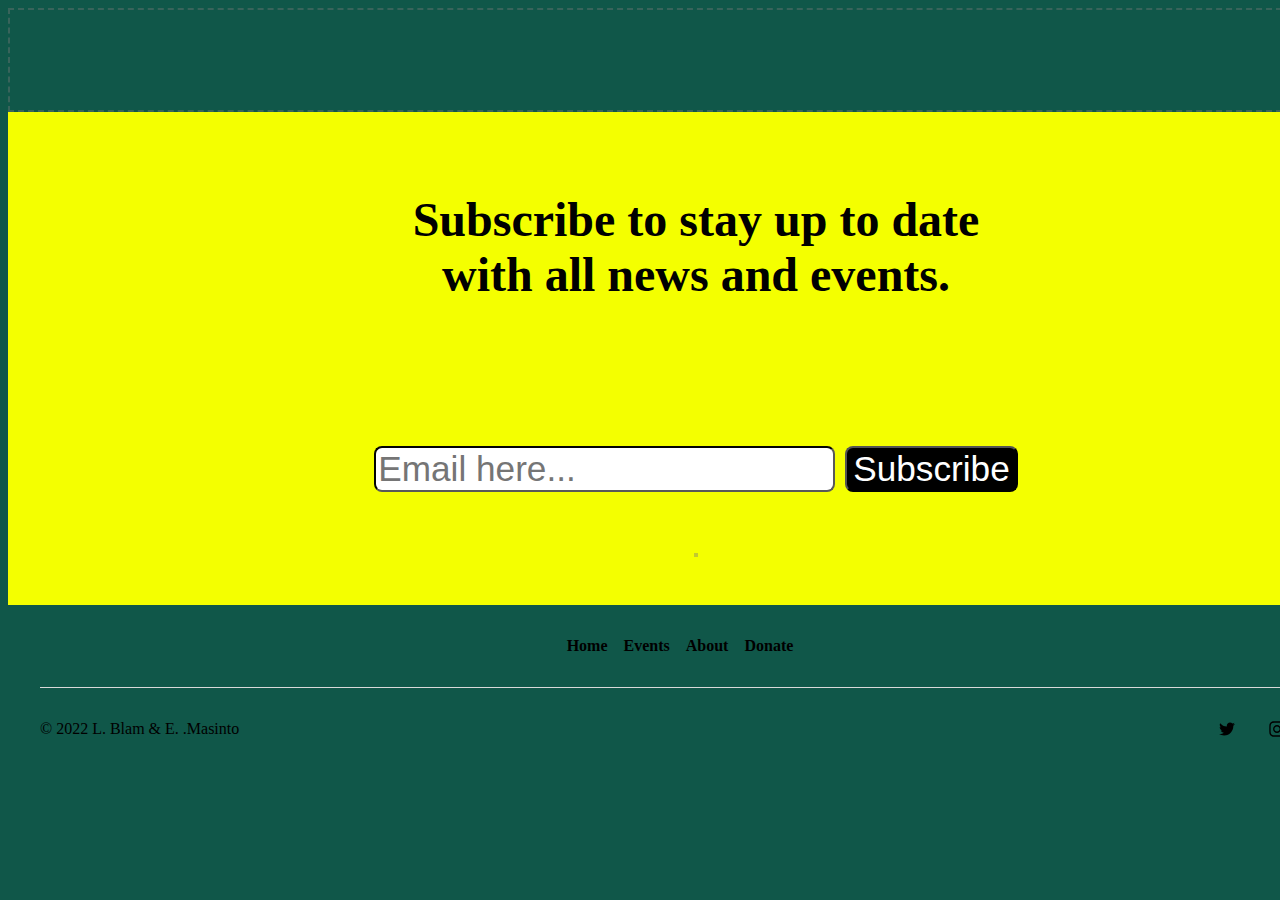
==== base.html @ f12e8410 "just installed tailwind" ====
<!DOCTYPE html>
<html lang="en">
<head>
    <meta charset="UTF-8">
    <meta http-equiv="X-UA-Compatible" content="IE=edge">
    <meta name="viewport" content="width=device-width, initial-scale=1.0">
    <link rel="stylesheet" href="style.css"/>
    <title>Document</title>
</head>
<body>
  
    <div class="events-container2"></div>
    <div class="events-banner">
      <h1 class="events-text06">
        <span>Subscribe to stay up to date</span>
        <br />
        <span>with all news and events.</span>
      </h1>
      <div class="events-container3">
        <input
          type="text"
          placeholder="Email here..."
          class="events-textinput input"
        />
        <button class="events-button1 button">Subscribe</button>
      </div>
      <div class="events-btn-group"></div>
    </div>
    <footer class="events-footer">
      <div class="events-container4">
        <nav class="events-nav">
          <a href="#" class="events-text10">Home</a>
          <a  href="#" class="events-text11">Events</a>
          <a  href="#" class="events-text12">About</a>
          <a  href="#" class="events-text13">Donate</a>
        </nav>
      </div>
      <div class="events-separator"></div>
      <div class="events-container5">
        <span class="events-text14">© 2022 L. Blam &amp; E. .Masinto</span>
        <div class="events-icon-group">
          <svg viewBox="0 0 950.8571428571428 1024" class="events-icon2">
            <path
              d="M925.714 233.143c-25.143 36.571-56.571 69.143-92.571 95.429 0.571 8 0.571 16 0.571 24 0 244-185.714 525.143-525.143 525.143-104.571 0-201.714-30.286-283.429-82.857 14.857 1.714 29.143 2.286 44.571 2.286 86.286 0 165.714-29.143 229.143-78.857-81.143-1.714-149.143-54.857-172.571-128 11.429 1.714 22.857 2.857 34.857 2.857 16.571 0 33.143-2.286 48.571-6.286-84.571-17.143-148-91.429-148-181.143v-2.286c24.571 13.714 53.143 22.286 83.429 23.429-49.714-33.143-82.286-89.714-82.286-153.714 0-34.286 9.143-65.714 25.143-93.143 90.857 112 227.429 185.143 380.571 193.143-2.857-13.714-4.571-28-4.571-42.286 0-101.714 82.286-184.571 184.571-184.571 53.143 0 101.143 22.286 134.857 58.286 41.714-8 81.714-23.429 117.143-44.571-13.714 42.857-42.857 78.857-81.143 101.714 37.143-4 73.143-14.286 106.286-28.571z"
            ></path></svg>
            <svg viewBox="0 0 877.7142857142857 1024" class="events-icon4">
            <path
              d="M585.143 512c0-80.571-65.714-146.286-146.286-146.286s-146.286 65.714-146.286 146.286 65.714 146.286 146.286 146.286 146.286-65.714 146.286-146.286zM664 512c0 124.571-100.571 225.143-225.143 225.143s-225.143-100.571-225.143-225.143 100.571-225.143 225.143-225.143 225.143 100.571 225.143 225.143zM725.714 277.714c0 29.143-23.429 52.571-52.571 52.571s-52.571-23.429-52.571-52.571 23.429-52.571 52.571-52.571 52.571 23.429 52.571 52.571zM438.857 152c-64 0-201.143-5.143-258.857 17.714-20 8-34.857 17.714-50.286 33.143s-25.143 30.286-33.143 50.286c-22.857 57.714-17.714 194.857-17.714 258.857s-5.143 201.143 17.714 258.857c8 20 17.714 34.857 33.143 50.286s30.286 25.143 50.286 33.143c57.714 22.857 194.857 17.714 258.857 17.714s201.143 5.143 258.857-17.714c20-8 34.857-17.714 50.286-33.143s25.143-30.286 33.143-50.286c22.857-57.714 17.714-194.857 17.714-258.857s5.143-201.143-17.714-258.857c-8-20-17.714-34.857-33.143-50.286s-30.286-25.143-50.286-33.143c-57.714-22.857-194.857-17.714-258.857-17.714zM877.714 512c0 60.571 0.571 120.571-2.857 181.143-3.429 70.286-19.429 132.571-70.857 184s-113.714 67.429-184 70.857c-60.571 3.429-120.571 2.857-181.143 2.857s-120.571 0.571-181.143-2.857c-70.286-3.429-132.571-19.429-184-70.857s-67.429-113.714-70.857-184c-3.429-60.571-2.857-120.571-2.857-181.143s-0.571-120.571 2.857-181.143c3.429-70.286 19.429-132.571 70.857-184s113.714-67.429 184-70.857c60.571-3.429 120.571-2.857 181.143-2.857s120.571-0.571 181.143 2.857c70.286 3.429 132.571 19.429 184 70.857s67.429 113.714 70.857 184c3.429 60.571 2.857 120.571 2.857 181.143z">
          </path></svg>
          <svg viewBox="0 0 602.2582857142856 1024" class="events-icon6">
            <path
              d="M548 6.857v150.857h-89.714c-70.286 0-83.429 33.714-83.429 82.286v108h167.429l-22.286 169.143h-145.143v433.714h-174.857v-433.714h-145.714v-169.143h145.714v-124.571c0-144.571 88.571-223.429 217.714-223.429 61.714 0 114.857 4.571 130.286 6.857z"
            ></path>
          </svg>
        </div>
      </div>
    </footer>
  </div>
</div>






</body>
</html>
---- style.css ----
/*@use postcss-preset-env;
*/

body{
    /* margin: auto;
    padding: 0; */
    background-color: #105749;
    width: 100%;
    /* max-width: 1080px; */
}

.body-con {
  display: grid;
  font: 87.5%/1.5em 'Lato', sans-serif;
  margin: 0;
  min-height: 100vh;
  place-items: center;
  height: fit-content;
}

.back-container{
    margin: 0;
    padding: 0;

}

table {
  border-collapse: collapse;
  border-spacing: 0;
}

td {
  padding: 0;
}

.calendar-container {
  position: relative;
  width: 450px;
}

.calendar-container header {
  border-radius: 1em 1em 0 0;
  background: #e66b6b;
  color: #fff;
  padding: 3em 2em;
}

.day {
  font-size: 8em;
  font-weight: 900;
  line-height: 1em;
}

.day-link{
    font-style: none;
    color: #000000;
    text-decoration: none;
}

.month {
  font-size: 4em;
  line-height: 1em;
  text-transform: lowercase;
}

.calendar {
  background: #fff;
  border-radius: 0 0 1em 1em;
  -webkit-box-shadow: 0 2px 1px rgba(0, 0, 0, .2), 0 3px 1px #fff;
  box-shadow: 0 2px 1px rgba(0, 0, 0, .2), 0 3px 1px #fff;
  color: #555;
  display: inline-block;
  padding: 2em;
}

.calendar thead {
  color: #e66b6b;
  font-weight: 700;
  text-transform: uppercase;
}

.calendar td {
  padding: .5em 1em;
  text-align: center;
}

.calendar tbody td:hover {
  background: #cacaca;
  color: #fff;
}

.current-day {
  color: #e66b6b;
}

.prev-month,
.next-month {
  color: #cacaca;
}

.ring-left,
.ring-right {
  position: absolute;
  top: 230px;
}

.ring-left { left: 2em; }
.ring-right { right: 2em; }

.ring-left:before,
.ring-left:after,
.ring-right:before,
.ring-right:after {
  background: #fff;
  border-radius: 4px;
  -webkit-box-shadow: 0 3px 1px rgba(0, 0, 0, .3), 0 -1px 1px rgba(0, 0, 0, .2);
  box-shadow: 0 3px 1px rgba(0, 0, 0, .3), 0 -1px 1px rgba(0, 0, 0, .2);
  content: "";
  display: inline-block;
  margin: 8px;
  height: 32px;
  width: 8px;
}



/*teleporthq*/

.events-container {
    width: 100%;
    display: flex;
    /* overflow:none; */
    min-height: 100vh;
    align-items: center;
    flex-direction: column;
  }
  .events-container1 {
    /* flex: 0 0 auto; */
    width: 100%;
    display: flex;
    align-items: flex-start;
    flex-direction: row;
    white-space: nowrap;
  }

  .max-width1{
      display: flex;
      margin: auto;
      width:100%;
  }
  .events-navbar {
    height: 100px;
    width: 100%	;
  }
  .events-logo {
    display: flex;
    margin-right: 10px;
    margin-bottom: 10px;
    align-items: center;
    flex-direction: row;
    /* justify-content: space-between; */
  }
  .events-image {
    width: 22px;
    object-fit: cover;
    margin-right: 14px;
  }
  .events-text01 {
    color: rgba(250, 225, 0, 0.867);
  }
  .events-links {
    flex: 0 0 auto;
    display: flex;
    align-items: center;
    flex-direction: row;
  }
  .events-text02 {
    color: greenyellow;
    margin-right: 2.5em;
  }
  .events-text03 {
    color: greenyellow;
    margin-right: 2.5em;
  }
  .events-text04 {
    color: greenyellow;
    margin-right: 2.5em;
  }
  .events-text05 {
    color: greenyellow;
    margin-right: 2.5em;
  }
  .events-burger-menu {
    fill: #105749;
    width: 24px;
    height: 24px;
  }
  .events-container2 {
    flex: 0 0 auto;
    width: 100%;
    border: 2px dashed rgba(120, 120, 120, 0.4);
    height: 100px;
    display: flex;
    align-items: flex-start;
    justify-content: center;
  }
  .events-banner {
    width: 100%;
    display: flex;
    padding: 3em;
    align-items: center;
    flex-direction: column;
    justify-content: space-between;
    background-color: #f4ff00;
  }
  .events-text06 {
    font-size: 3rem;
    text-align: center;
    margin-bottom: 3em;
  }
  .events-container3 {
    flex: 0 0 auto;
    width: 100%;
    height: 107px;
    display: flex;
    align-items: flex-start;
    flex-direction: row;
    justify-content: center;
  }
  .events-textinput {
    font-size: 2.2em;
    border-color: #595959;
    border-radius: 8px;
  }
  .events-button1 {
    color: white;
    font-size: 2.2em;
    transition: 0.3s;
    margin-left: 10px;
    background-color: #000000;
    border-radius: 8px;
  }
  .events-button1:hover {
    color: #000000;
    background-color: transparent;
  }
  .events-btn-group {
    border: 2px dashed rgba(120, 120, 120, 0.4);
    display: flex;
    align-items: center;
    flex-direction: row;
  }
  .events-footer {
    width: 100%;
    display: flex;
    max-width: 100%;
    align-items: center;
    padding-top: 2em;
    padding-left: 2em;
    padding-right: 2em;
    flex-direction: column;
    padding-bottom: 2em;
    justify-content: space-between;
  }
  .events-container4 {
    display: flex;
    width: 100%;
    align-items: center;
    flex-direction: column;
    justify-content: space-between;
  }
  .events-nav {
    flex: 0 0 auto;
    display: flex;
    margin-top: 0px;
    align-items: center;
    flex-direction: row;
   
  }
  .events-text10 {
    margin-left: 0px;
    text-decoration: none;
    color: #000000;
    font-weight: bold;
  }
  .events-text11 {
    margin-left: 1em;
    text-decoration: none;
    color: #000000;
    font-weight: bold;
  }
  .events-text12 {
    margin-left: 1em;
    text-decoration: none;
    color: #000000;
    font-weight: bold;
  }
  .events-text13 {
    margin-left: 1em;
    text-decoration: none;
    color: #000000;
    font-weight: bold;
  }
  .events-separator {
    flex: 0 0 auto;
    width: 100%;
    height: 0px;
    display: flex;
    margin-top: 2em;
    align-items: flex-start;
    margin-left: 0px;
    border-color: #D9D9D9;
    border-style: solid;
    border-width: 1px;
    margin-right: 0px;
    margin-bottom: 2em;
    flex-direction: row;
    border-top-width: 0px;
    border-left-width: 0px;
    border-right-width: 0px;
  }
  .events-container5 {
    flex: 0 0 auto;
    width: 100%;
    display: flex;
    align-items: center;
    flex-direction: row;
    justify-content: space-between;
  }
  .events-icon-group {
    display: flex;
    align-items: center;
    flex-direction: row;
    justify-content: space-between;
  }
  .events-icon2 {
    width: 18px;
    height: 18px;
    margin-right:2em;
  }
  .events-icon4 {
    width: 18px;
    height: 18px;
    margin-right: 1em;
  }
  .events-icon6 {
    width: 18px;
    height: 18px;
  }
  @media(max-width: 100%) {
    .events-container {
      align-items: stretch;
      justify-content: flex-start;
      background-color: white;
    }
    .events-footer {
      width: 100%;
      height: 206px;
      align-self: center;
      margin-left: 0px;
      margin-right: 0px;
      padding-left: 2em;
      padding-right: 2em;
      padding-bottom: 2em;
    }
  }
  @media(width: 767px) {
    .events-links {
      display: none;
    }
    .events-icon {
      fill: green;
    }
    .events-banner {
      padding-left: 2em;
      padding-right: 2em;
    }
    .events-footer {
      padding-left: 2em;
      padding-right: 2em;
    }
    .events-separator {
      margin-top: 1.5em;
      margin-left: 0px;
      margin-right: 0px;
      margin-bottom: 1.5em;
    }
    .events-container5 {
      align-items: center;
      flex-direction: column;
      justify-content: space-between;
    }
    .events-text14 {
      margin-bottom: 1.5em;
    }
  }
  @media(width: 479px) {
    .events-banner {
      padding-top: 2em;
      padding-left: 2em;
      padding-right: 2em;
      padding-bottom: 2em;
    }
    .events-container3 {
      align-items: center;
      flex-direction: column;
    }
    .events-button1 {
      margin-top: 2em;
      margin-left: 0px;
    }
    .events-btn-group {
      flex-direction: column;
    }
    .events-footer {
      padding: 2em;
    }
    .events-separator {
      margin-top: 1.5em;
      margin-bottom: 1.5em;
    }
    .events-container5 {
      align-items: center;
      flex-direction: column;
      justify-content: space-between;
    }
    .events-text14 {
      text-align: center;
      margin-bottom: 1.5em;
    }
  }
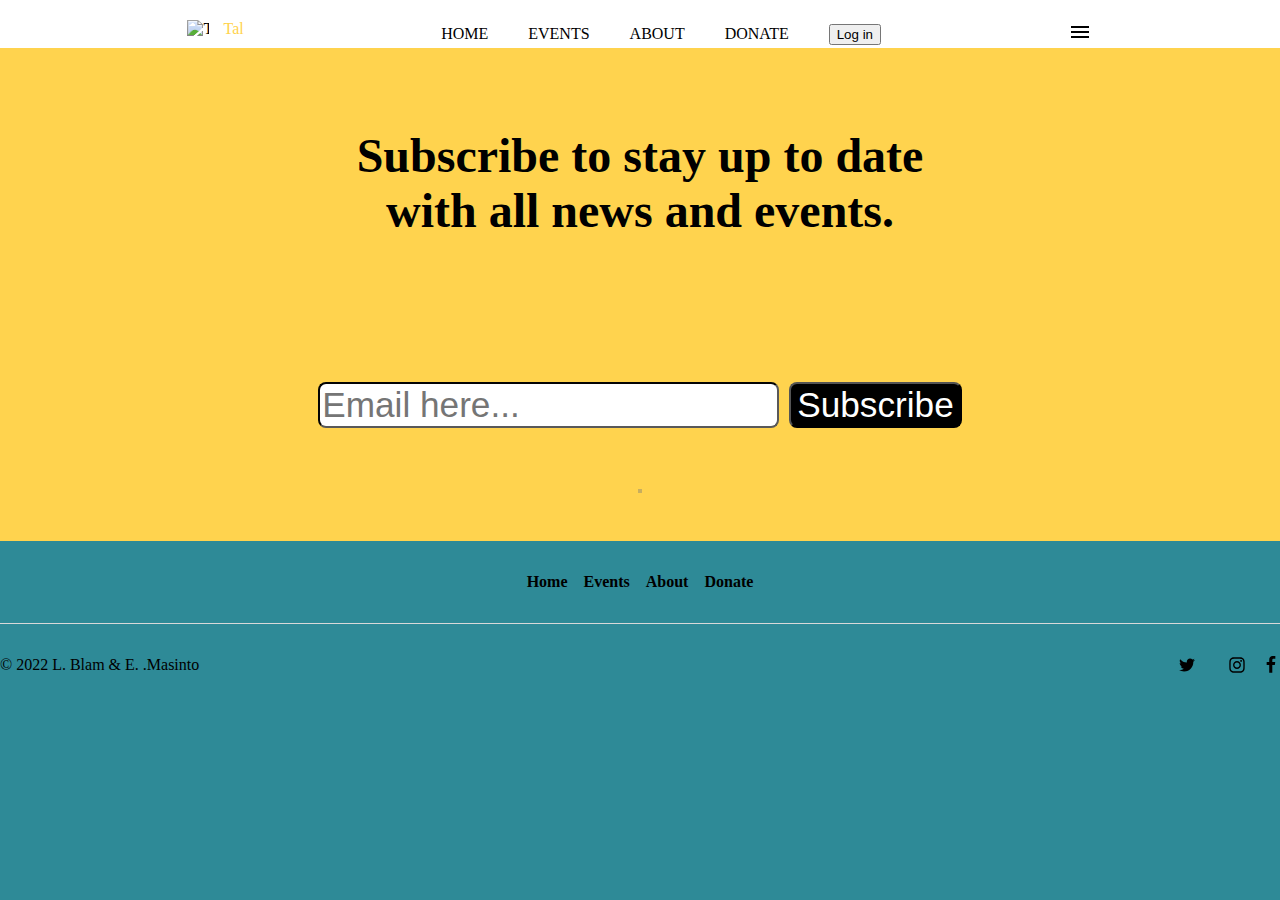
==== commit c753a78e: "looks nice now" ====
--- a/base.html
+++ b/base.html
@@ -8,8 +8,38 @@
     <title>Document</title>
 </head>
 <body>
-  
-    <div class="events-container2"></div>
+    <div class="events-container">
+        <div class="events-container1">
+          <div class="events-navbar navbar-container">
+            <div class="max-width1">
+              <div class="events-logo">
+                <img
+                  alt="TAL-image"
+                  src="/playground_assets/group%202.svg"
+                  class="events-image"
+                />
+                <span class="brand-Name">
+                  <span class="events-text01">Tal</span>
+                </span>
+              </div>
+              <div class="events-links">
+                <span class="events-text02 navbar-Link">HOME</span>
+                <span class="events-text03 navbar-Link">EVENTS</span>
+                <span class="events-text04 navbar-Link">ABOUT</span>
+                <span class="events-text05 navbar-Link">DONATE</span>
+                <button class="button-secondary button">Log in</button>
+              </div>
+              <div class="events-burger-menu navbar-burger-menu">
+                <svg viewBox="0 0 1024 1024" class="events-icon">
+                  <path
+                    d="M128 256h768v86h-768v-86zM128 554v-84h768v84h-768zM128 768v-86h768v86h-768z"
+                  ></path>
+                </svg>
+              </div>
+            </div>
+          </div>
+        </div>
+    <!-- <div class="events-container2"></div> -->
     <div class="events-banner">
       <h1 class="events-text06">
         <span>Subscribe to stay up to date</span>
--- a/style.css
+++ b/style.css
@@ -4,9 +4,22 @@
 body{
     /* margin: auto;
     padding: 0; */
-    background-color: #105749;
+    background-color: #2E8A97;
     width: 100%;
     /* max-width: 1080px; */
+    margin: 0;
+}
+
+.title{
+    display: flex;
+    margin: auto;
+    justify-content: center;
+    align-items: center;
+    text-align: center;
+    margin-bottom: 1em;
+    font-size: 48px;
+    color: white;
+    
 }
 
 .body-con {
@@ -27,6 +40,8 @@
 table {
   border-collapse: collapse;
   border-spacing: 0;
+  border: solid 1px #246972;
+  border-radius: 1em;
 }
 
 td {
@@ -36,17 +51,26 @@
 .calendar-container {
   position: relative;
   width: 450px;
-}
-
-.calendar-container header {
-  border-radius: 1em 1em 0 0;
-  background: #e66b6b;
+  /* border: solid 1px #246972; */
+  
+}
+
+.calendar-container .header {
+  /* border-radius: 1em 1em 0 0; */
+  background: #2E8A97 ;
   color: #fff;
   padding: 3em 2em;
+  height: 185px;
+  border: solid 1px #246972;
+  border-radius: 1em;
+  justify-content: center;
+  align-items: center;
+  text-align: center;
 }
 
 .day {
-  font-size: 8em;
+margin-top: 20px;
+  font-size: 4em;
   font-weight: 900;
   line-height: 1em;
 }
@@ -64,33 +88,43 @@
 }
 
 .calendar {
-  background: #fff;
-  border-radius: 0 0 1em 1em;
-  -webkit-box-shadow: 0 2px 1px rgba(0, 0, 0, .2), 0 3px 1px #fff;
-  box-shadow: 0 2px 1px rgba(0, 0, 0, .2), 0 3px 1px #fff;
+  background: #2E8A97;
+  /* border-radius: 0 0 1em 1em; */
+  /* border-color: #FFD34E; */
+  /* -webkit-box-shadow: 0 2px 1px rgba(0, 0, 0, .2), 0 3px 1px #FFD34E;
+  box-shadow: 0 2px 1px rgba(0, 0, 0, .2), 0 3px 1px #FFD34E; */
   color: #555;
   display: inline-block;
   padding: 2em;
 }
 
 .calendar thead {
-  color: #e66b6b;
+  color: black;
   font-weight: 700;
   text-transform: uppercase;
+ 
 }
 
 .calendar td {
   padding: .5em 1em;
   text-align: center;
+  
 }
 
 .calendar tbody td:hover {
   background: #cacaca;
   color: #fff;
-}
-
-.current-day {
-  color: #e66b6b;
+  background: #FFD34E;
+}
+
+.current-day{
+  color: cacaca;
+  background: #FFD34E;
+}
+
+.blog-day{
+    color: cacaca;
+    background: #ffd34e80;
 }
 
 .prev-month,
@@ -98,10 +132,17 @@
   color: #cacaca;
 }
 
+.next-months, .next-day, .last-day, .last-month {
+    margin: 10px 0;
+    font-size: 46px;
+    color: #cacaca;
+    text-decoration: none;
+}
+
 .ring-left,
 .ring-right {
   position: absolute;
-  top: 230px;
+  top: 250px;
 }
 
 .ring-left { left: 2em; }
@@ -128,28 +169,36 @@
 
 .events-container {
     width: 100%;
+    height: fit-content;
     display: flex;
     /* overflow:none; */
     min-height: 100vh;
     align-items: center;
     flex-direction: column;
+
   }
   .events-container1 {
     /* flex: 0 0 auto; */
     width: 100%;
+    height: fit-content;
+    margin: 0;
+    padding-top: 20px;
     display: flex;
     align-items: flex-start;
     flex-direction: row;
     white-space: nowrap;
+    background: white;
   }
 
   .max-width1{
       display: flex;
       margin: auto;
       width:100%;
+      height: fit-content;
+      justify-content: space-evenly;
   }
   .events-navbar {
-    height: 100px;
+    height: fit-content;
     width: 100%	;
   }
   .events-logo {
@@ -166,7 +215,7 @@
     margin-right: 14px;
   }
   .events-text01 {
-    color: rgba(250, 225, 0, 0.867);
+    color: #FFD34E;
   }
   .events-links {
     flex: 0 0 auto;
@@ -175,23 +224,23 @@
     flex-direction: row;
   }
   .events-text02 {
-    color: greenyellow;
+    color: black;
     margin-right: 2.5em;
   }
   .events-text03 {
-    color: greenyellow;
+    color: black;
     margin-right: 2.5em;
   }
   .events-text04 {
-    color: greenyellow;
+    color: black;
     margin-right: 2.5em;
   }
   .events-text05 {
-    color: greenyellow;
+    color: black;
     margin-right: 2.5em;
   }
   .events-burger-menu {
-    fill: #105749;
+    fill: black;
     width: 24px;
     height: 24px;
   }
@@ -211,7 +260,7 @@
     align-items: center;
     flex-direction: column;
     justify-content: space-between;
-    background-color: #f4ff00;
+    background-color: #FFD34E;
   }
   .events-text06 {
     font-size: 3rem;
@@ -369,7 +418,7 @@
       display: none;
     }
     .events-icon {
-      fill: green;
+      fill: #2E8A97;
     }
     .events-banner {
       padding-left: 2em;
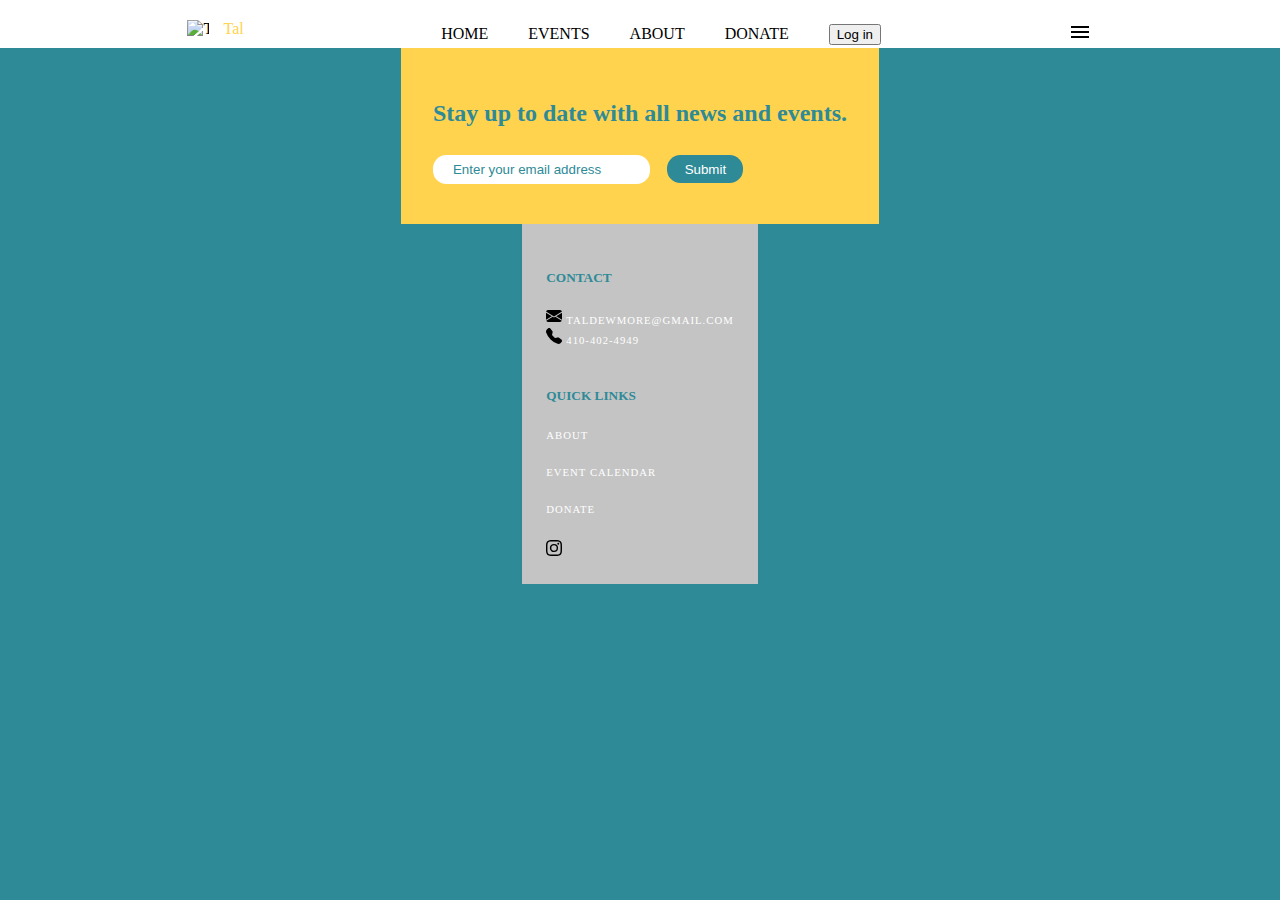
==== commit c51e730d: "index implemantationosfsjdf" ====
--- a/base.html
+++ b/base.html
@@ -39,57 +39,52 @@
             </div>
           </div>
         </div>
-    <!-- <div class="events-container2"></div> -->
-    <div class="events-banner">
-      <h1 class="events-text06">
-        <span>Subscribe to stay up to date</span>
-        <br />
-        <span>with all news and events.</span>
-      </h1>
-      <div class="events-container3">
-        <input
-          type="text"
-          placeholder="Email here..."
-          class="events-textinput input"
-        />
-        <button class="events-button1 button">Subscribe</button>
-      </div>
-      <div class="events-btn-group"></div>
-    </div>
-    <footer class="events-footer">
-      <div class="events-container4">
-        <nav class="events-nav">
-          <a href="#" class="events-text10">Home</a>
-          <a  href="#" class="events-text11">Events</a>
-          <a  href="#" class="events-text12">About</a>
-          <a  href="#" class="events-text13">Donate</a>
-        </nav>
-      </div>
-      <div class="events-separator"></div>
-      <div class="events-container5">
-        <span class="events-text14">© 2022 L. Blam &amp; E. .Masinto</span>
-        <div class="events-icon-group">
-          <svg viewBox="0 0 950.8571428571428 1024" class="events-icon2">
-            <path
-              d="M925.714 233.143c-25.143 36.571-56.571 69.143-92.571 95.429 0.571 8 0.571 16 0.571 24 0 244-185.714 525.143-525.143 525.143-104.571 0-201.714-30.286-283.429-82.857 14.857 1.714 29.143 2.286 44.571 2.286 86.286 0 165.714-29.143 229.143-78.857-81.143-1.714-149.143-54.857-172.571-128 11.429 1.714 22.857 2.857 34.857 2.857 16.571 0 33.143-2.286 48.571-6.286-84.571-17.143-148-91.429-148-181.143v-2.286c24.571 13.714 53.143 22.286 83.429 23.429-49.714-33.143-82.286-89.714-82.286-153.714 0-34.286 9.143-65.714 25.143-93.143 90.857 112 227.429 185.143 380.571 193.143-2.857-13.714-4.571-28-4.571-42.286 0-101.714 82.286-184.571 184.571-184.571 53.143 0 101.143 22.286 134.857 58.286 41.714-8 81.714-23.429 117.143-44.571-13.714 42.857-42.857 78.857-81.143 101.714 37.143-4 73.143-14.286 106.286-28.571z"
-            ></path></svg>
-            <svg viewBox="0 0 877.7142857142857 1024" class="events-icon4">
-            <path
-              d="M585.143 512c0-80.571-65.714-146.286-146.286-146.286s-146.286 65.714-146.286 146.286 65.714 146.286 146.286 146.286 146.286-65.714 146.286-146.286zM664 512c0 124.571-100.571 225.143-225.143 225.143s-225.143-100.571-225.143-225.143 100.571-225.143 225.143-225.143 225.143 100.571 225.143 225.143zM725.714 277.714c0 29.143-23.429 52.571-52.571 52.571s-52.571-23.429-52.571-52.571 23.429-52.571 52.571-52.571 52.571 23.429 52.571 52.571zM438.857 152c-64 0-201.143-5.143-258.857 17.714-20 8-34.857 17.714-50.286 33.143s-25.143 30.286-33.143 50.286c-22.857 57.714-17.714 194.857-17.714 258.857s-5.143 201.143 17.714 258.857c8 20 17.714 34.857 33.143 50.286s30.286 25.143 50.286 33.143c57.714 22.857 194.857 17.714 258.857 17.714s201.143 5.143 258.857-17.714c20-8 34.857-17.714 50.286-33.143s25.143-30.286 33.143-50.286c22.857-57.714 17.714-194.857 17.714-258.857s5.143-201.143-17.714-258.857c-8-20-17.714-34.857-33.143-50.286s-30.286-25.143-50.286-33.143c-57.714-22.857-194.857-17.714-258.857-17.714zM877.714 512c0 60.571 0.571 120.571-2.857 181.143-3.429 70.286-19.429 132.571-70.857 184s-113.714 67.429-184 70.857c-60.571 3.429-120.571 2.857-181.143 2.857s-120.571 0.571-181.143-2.857c-70.286-3.429-132.571-19.429-184-70.857s-67.429-113.714-70.857-184c-3.429-60.571-2.857-120.571-2.857-181.143s-0.571-120.571 2.857-181.143c3.429-70.286 19.429-132.571 70.857-184s113.714-67.429 184-70.857c60.571-3.429 120.571-2.857 181.143-2.857s120.571-0.571 181.143 2.857c70.286 3.429 132.571 19.429 184 70.857s67.429 113.714 70.857 184c3.429 60.571 2.857 120.571 2.857 181.143z">
-          </path></svg>
-          <svg viewBox="0 0 602.2582857142856 1024" class="events-icon6">
-            <path
-              d="M548 6.857v150.857h-89.714c-70.286 0-83.429 33.714-83.429 82.286v108h167.429l-22.286 169.143h-145.143v433.714h-174.857v-433.714h-145.714v-169.143h145.714v-124.571c0-144.571 88.571-223.429 217.714-223.429 61.714 0 114.857 4.571 130.286 6.857z"
-            ></path>
-          </svg>
-        </div>
-      </div>
-    </footer>
-  </div>
-</div>
 
 
 
+        <div id="subscribe" class="">
+            <h2>Stay up to date with all news and events.</h2>
+            <form>
+                <input type="text" name="email" placeholder="Enter your email address" required class="email-input " style="margin-right:1em">
+                <input type="submit" name="submit" class="central-button ml-5" style="background-color: #2E8A97;">
+            </form>
+        </div>
+    
+        <div id="contact">
+            <div class="row">
+                <div class="col-lg-6">
+                    <h5>Contact</h5>
+                    <span><svg xmlns="http://www.w3.org/2000/svg" width="16" height="16" fill="currentColor" class="bi bi-envelope-fill" viewBox="0 0 16 16">
+                        <path d="M.05 3.555A2 2 0 0 1 2 2h12a2 2 0 0 1 1.95 1.555L8 8.414.05 3.555ZM0 4.697v7.104l5.803-3.558L0 4.697ZM6.761 8.83l-6.57 4.027A2 2 0 0 0 2 14h12a2 2 0 0 0 1.808-1.144l-6.57-4.027L8 9.586l-1.239-.757Zm3.436-.586L16 11.801V4.697l-5.803 3.546Z"/></svg>
+                        <h6 style="display:inline;">TALDEWMORE@GMAIL.COM</h6>
+                    </span>
+                    <br>
+                    <span style="margin-top: 1em;">
+                        <svg xmlns="http://www.w3.org/2000/svg" width="16" height="16" fill="currentColor" class="bi bi-telephone-fill" viewBox="0 0 16 16">
+                          <path fill-rule="evenodd" d="M1.885.511a1.745 1.745 0 0 1 2.61.163L6.29 2.98c.329.423.445.974.315 1.494l-.547 2.19a.678.678 0 0 0 .178.643l2.457 2.457a.678.678 0 0 0 .644.178l2.189-.547a1.745 1.745 0 0 1 1.494.315l2.306 1.794c.829.645.905 1.87.163 2.611l-1.034 1.034c-.74.74-1.846 1.065-2.877.702a18.634 18.634 0 0 1-7.01-4.42 18.634 18.634 0 0 1-4.42-7.009c-.362-1.03-.037-2.137.703-2.877L1.885.511z"/>
+                        </svg>
+                        <h6 style="display:inline;">410-402-4949</h6>
+                    </span>
+                    <br><br>
+                </div>
+                <div class="col-lg-6">
+                <h5>Quick Links</h5>
+                    <h6><a href="#" id="nostylelink">about</a></h6>
+                    <h6><a href="#" id="nostylelink">event calendar</a></h6>
+                    <h6><a href="#" id="nostylelink">donate</a></h6>
+                    <svg id="nostylelink" xmlns="http://www.w3.org/2000/svg" width="16" height="16" fill="currentColor" class="bi bi-instagram" viewBox="0 0 16 16">
+                      <path d="M8 0C5.829 0 5.556.01 4.703.048 3.85.088 3.269.222 2.76.42a3.917 3.917 0 0 0-1.417.923A3.927 3.927 0 0 0 .42 2.76C.222 3.268.087 3.85.048 4.7.01 5.555 0 5.827 0 8.001c0 2.172.01 2.444.048 3.297.04.852.174 1.433.372 1.942.205.526.478.972.923 1.417.444.445.89.719 1.416.923.51.198 1.09.333 1.942.372C5.555 15.99 5.827 16 8 16s2.444-.01 3.298-.048c.851-.04 1.434-.174 1.943-.372a3.916 3.916 0 0 0 1.416-.923c.445-.445.718-.891.923-1.417.197-.509.332-1.09.372-1.942C15.99 10.445 16 10.173 16 8s-.01-2.445-.048-3.299c-.04-.851-.175-1.433-.372-1.941a3.926 3.926 0 0 0-.923-1.417A3.911 3.911 0 0 0 13.24.42c-.51-.198-1.092-.333-1.943-.372C10.443.01 10.172 0 7.998 0h.003zm-.717 1.442h.718c2.136 0 2.389.007 3.232.046.78.035 1.204.166 1.486.275.373.145.64.319.92.599.28.28.453.546.598.92.11.281.24.705.275 1.485.039.843.047 1.096.047 3.231s-.008 2.389-.047 3.232c-.035.78-.166 1.203-.275 1.485a2.47 2.47 0 0 1-.599.919c-.28.28-.546.453-.92.598-.28.11-.704.24-1.485.276-.843.038-1.096.047-3.232.047s-2.39-.009-3.233-.047c-.78-.036-1.203-.166-1.485-.276a2.478 2.478 0 0 1-.92-.598 2.48 2.48 0 0 1-.6-.92c-.109-.281-.24-.705-.275-1.485-.038-.843-.046-1.096-.046-3.233 0-2.136.008-2.388.046-3.231.036-.78.166-1.204.276-1.486.145-.373.319-.64.599-.92.28-.28.546-.453.92-.598.282-.11.705-.24 1.485-.276.738-.034 1.024-.044 2.515-.045v.002zm4.988 1.328a.96.96 0 1 0 0 1.92.96.96 0 0 0 0-1.92zm-4.27 1.122a4.109 4.109 0 1 0 0 8.217 4.109 4.109 0 0 0 0-8.217zm0 1.441a2.667 2.667 0 1 1 0 5.334 2.667 2.667 0 0 1 0-5.334z"/>
+                    </svg>
+                </div>
+            </div>
+        </div>
+    
+    </div>
+    
+        <script src="https://cdn.jsdelivr.net/npm/bootstrap@5.2.0/dist/js/bootstrap.bundle.min.js" integrity="sha384-A3rJD856KowSb7dwlZdYEkO39Gagi7vIsF0jrRAoQmDKKtQBHUuLZ9AsSv4jD4Xa" crossorigin="anonymous"></script>
+    
+    
+    
 
 
 
--- a/style.css
+++ b/style.css
@@ -8,6 +8,7 @@
     width: 100%;
     /* max-width: 1080px; */
     margin: 0;
+    overflow-x: hidden;
 }
 
 .title{
@@ -19,7 +20,7 @@
     margin-bottom: 1em;
     font-size: 48px;
     color: white;
-    
+
 }
 
 .body-con {
@@ -478,4 +479,718 @@
       margin-bottom: 1.5em;
     }
   }
+  
+
+  /* style 2 donation page */
+
+  
+h1, h4 {
+    color:  white;
+    font-weight: normal;
+}
+
+h2 {
+    color: #2E8A97;
+    font-weight: bolder;
+}
+
+h6{
+    color: white;
+    font-weight: normal;
+    letter-spacing: 1px;
+    text-transform: uppercase;
+}
+
+h5 {
+    color:  #2E8A97;
+    text-transform: uppercase;
+
+}
+
+#donate{
+    background-color:  #2E8A97;
+    padding-top: 2em;
+    padding-bottom: 2em;
+}
+
+#subscribe{
+    background-color:  #FFD34E;
+    padding:  2em;
+}
+
+#contact{
+    background-color:  rgb(196,196,196);
+    padding: 1.5em;
+}
+
+.donate-amount{
+    background-color: white;
+    color: #2E8A97;
+    /*margin: 0em 1em 0em 1em;*/
+    width: 275px;
+    border-top: 1px solid black;
+
+}
+
+
+.donate-amount-div{
+    padding: 1.5em 1em 1.5em 1em;
+}
+
+
+.donate-amount > input{ /* HIDE RADIO */
+    visibility: hidden; /* Makes input not-clickable */
+    position: absolute; /* Remove input from document flow */
+}
+.donate-amount > input + div{ /* DIV STYLES */
+    cursor:pointer;
+    border:2px solid transparent;
+}
+.donate-amount > input:checked + div { /* (RADIO CHECKED) DIV STYLES */
+    background-color: #2E8A97;
+    border: 2px solid #FFD34E;
+    color: white;
+}
+
+.donate-figure{
+    font-size: xx-large;
+    font-weight: bold;
+}
+
+
+#custom-donation-amount{
+    color:  white;
+}
+
+#custom-donation-amount:hover{
+    color: #FFD34E;
+}
+
+.central-button{
+    border: none;
+    padding: 0.5em 1.3em;
+    border-radius: 1em;
+    color: white;
+
+
+
+}
+
+
+
+.email-input{
+    padding: 7px 20px;
+    margin: 8px 0;
+    border:  none;
+    border-radius: 1em;
+}
+
+input[type=text]::placeholder{
+    color:  #2E8A97;
+}
+
+#nostylelink{
+    color: inherit;
+    text-decoration: none;
+}
+
+#nostylelink:hover{
+    color: #FFD34E;
+}
+
+
+
+/* style 3 index/ home page */
+
+.home-container {
+    width: 100%;
+    display: flex;
+    min-height: 100vh;
+    align-items: center;
+    flex-direction: column;
+    background-color: white;
+  }
+  .home-logo {
+    display: flex;
+    align-items: center;
+    flex-direction: row;
+    justify-content: space-between;
+  }
+  .home-image {
+    width: 22px;
+    object-fit: cover;
+    margin-right: 14px;
+  }
+  .home-text01 {
+    color: #FFD34E;
+  }
+  .home-links {
+    flex: 0 0 auto;
+    display: flex;
+    align-items: center;
+    flex-direction: row;
+  }
+  .home-text02 {
+    color: #105749;
+    margin-right: 2em;
+  }
+  .home-text03 {
+    color: var(--dl-color-scheme-green80);
+    margin-right: var(--dl-space-space-twounits);
+  }
+  .home-text04 {
+    color: var(--dl-color-scheme-green80);
+    margin-right: var(--dl-space-space-twounits);
+  }
+  .home-text05 {
+    color: var(--dl-color-scheme-green80);
+    margin-right: var(--dl-space-space-twounits);
+  }
+  .home-burger-menu {
+    fill: #105749;
+    width: 24px;
+    height: 24px;
+  }
+  .home-max-width1 {
+    align-items: center;
+  }
+  .home-content {
+    flex: 0 0 auto;
+    width: 45%;
+    display: flex;
+    align-items: flex-start;
+    margin-right: var(--dl-space-space-twounits);
+    margin-bottom: var(--dl-space-space-threeunits);
+    flex-direction: column;
+  }
+  .home-subtitle {
+    color: var(--dl-color-scheme-orange100);
+    width: auto;
+    height: auto;
+    align-self: flex-start;
+    border-color: var(--dl-color-scheme-green100);
+    border-width: 1px;
+    margin-bottom: var(--dl-space-space-unit);
+    border-top-width: 0px;
+    border-left-width: 0px;
+    border-right-width: 0px;
+    border-bottom-width: 2px;
+  }
+  .home-title {
+    color: var(--dl-color-scheme-white);
+    font-size: 52px;
+    font-style: normal;
+    font-family: Urbanist;
+    font-weight: 600;
+    line-height: 1.2;
+    margin-bottom: var(--dl-space-space-twounits);
+  }
+  .home-text06 {
+    font-style: normal;
+    font-family: Urbanist;
+    font-weight: 600;
+  }
+  .home-description {
+    color: var(--dl-color-scheme-white);
+    font-size: 18px;
+    line-height: 1.5;
+    margin-bottom: var(--dl-space-space-threeunits);
+  }
+  .home-container1 {
+    flex: 0 0 auto;
+    width: 100%;
+    display: flex;
+    position: relative;
+    align-items: stretch;
+    flex-direction: row;
+  }
+  .home-button1 {
+    color: var(--dl-color-scheme-white);
+    width: 174px;
+    height: 58px;
+    font-size: 24px;
+    align-self: stretch;
+    text-align: center;
+    border-radius: var(--dl-radius-radius-radius8);
+    text-transform: uppercase;
+    background-color: #ffc001;
+  }
+  .home-image1 {
+    position: relative;
+    padding-bottom: var(--dl-space-space-eightunits);
+  }
+  .home-hero-image {
+    flex: 1;
+    max-width: 550px;
+    object-fit: cover;
+    border-radius: 48px;
+    border-top-left-radius: 0;
+    border-top-right-radius: 0;
+  }
+  .home-graphic-top {
+    top: 0px;
+    right: -170px;
+    width: 100%;
+    height: 100%;
+    position: absolute;
+    max-width: 359px;
+    max-height: 359px;
+    object-fit: contain;
+    object-position: center;
+  }
+  .home-image2 {
+    right: -170px;
+    bottom: 0px;
+    position: absolute;
+    object-fit: contain;
+  }
+  .home-text07 {
+    font-size: xxx-large;
+    margin-top: var(--dl-space-space-threeunits);
+    margin-bottom: var(--dl-space-space-threeunits);
+    text-transform: uppercase;
+  }
+  .home-section {
+    position: relative;
+    align-items: center;
+    padding-top: 0px;
+    padding-bottom: 0px;
+    justify-content: center;
+  }
+  .home-image3 {
+    flex: 1;
+    height: 992px;
+    align-self: stretch;
+    margin-top: 0px;
+    object-fit: cover;
+    margin-left: 0px;
+    padding-top: var(--dl-space-space-twounits);
+    margin-right: 0px;
+    padding-left: var(--dl-space-space-threeunits);
+    margin-bottom: var(--dl-space-space-threeunits);
+    padding-right: var(--dl-space-space-threeunits);
+    padding-bottom: 0px;
+  }
+  .home-button2 {
+    width: 246px;
+    height: 72px;
+    padding: 0px;
+    position: relative;
+    align-self: flex-start;
+    margin-top: 0px;
+    text-align: center;
+    margin-left: var(--dl-space-space-fiveunits);
+    margin-right: 0px;
+    border-radius: var(--dl-radius-radius-radius4);
+    margin-bottom: var(--dl-space-space-fiveunits);
+    text-transform: uppercase;
+    background-color: #ffc800;
+  }
+  .home-text08 {
+    top: var(--dl-space-space-unit);
+    left: 0px;
+    color: var(--dl-color-scheme-white);
+    right: 0px;
+    bottom: 0px;
+    margin: auto;
+    position: absolute;
+    font-size: 24px;
+    font-style: italic;
+    font-weight: 700;
+    padding-top: 0px;
+    border-color: var(--dl-color-scheme-green100);
+    border-width: 0px;
+    border-radius: var(--dl-radius-radius-radius4);
+  }
+  .home-text09 {
+    font-size: xxx-large;
+    margin-top: 0px;
+    margin-bottom: var(--dl-space-space-threeunits);
+    text-transform: uppercase;
+  }
+  .home-section1 {
+    position: relative;
+    align-items: center;
+    padding-top: 0px;
+    padding-bottom: 0px;
+    justify-content: center;
+  }
+  .home-image4 {
+    flex: 1;
+    height: 992px;
+    align-self: stretch;
+    margin-top: 0px;
+    object-fit: cover;
+    margin-left: 0px;
+    padding-top: var(--dl-space-space-twounits);
+    margin-right: 0px;
+    padding-left: var(--dl-space-space-threeunits);
+    margin-bottom: var(--dl-space-space-fiveunits);
+    padding-right: var(--dl-space-space-threeunits);
+    padding-bottom: 0px;
+  }
+  .home-button3 {
+    width: 246px;
+    height: 72px;
+    padding: 0px;
+    position: relative;
+    align-self: flex-start;
+    margin-top: 0px;
+    text-align: center;
+    margin-left: var(--dl-space-space-fiveunits);
+    margin-right: 0px;
+    border-radius: var(--dl-radius-radius-radius4);
+    margin-bottom: var(--dl-space-space-fiveunits);
+    text-transform: uppercase;
+    background-color: #ffc800;
+  }
+  .home-text10 {
+    top: var(--dl-space-space-unit);
+    left: 0px;
+    color: var(--dl-color-scheme-white);
+    right: 0px;
+    bottom: 0px;
+    margin: auto;
+    position: absolute;
+    font-size: 24px;
+    font-style: italic;
+    font-weight: 700;
+    padding-top: 0px;
+    border-color: var(--dl-color-scheme-green100);
+    border-width: 0px;
+    border-radius: var(--dl-radius-radius-radius4);
+  }
+  .home-text11 {
+    font-size: xxx-large;
+    margin-top: 0px;
+    margin-left: 0px;
+    margin-bottom: var(--dl-space-space-threeunits);
+    text-transform: uppercase;
+  }
+  .home-section2 {
+    position: relative;
+    align-items: center;
+    padding-top: 0px;
+    padding-bottom: 0px;
+    justify-content: center;
+  }
+  .home-text12 {
+    top: var(--dl-space-space-eightunits);
+    left: var(--dl-space-space-sixunits);
+    color: var(--dl-color-scheme-white);
+    right: 0px;
+    margin: auto;
+    position: absolute;
+    font-size: 3em;
+    text-transform: uppercase;
+  }
+  .home-text13 {
+    text-transform: uppercase;
+  }
+  .home-text14 {
+    text-transform: capitalize;
+  }
+  .home-text15 {
+    text-transform: lowercase;
+  }
+  .home-text16 {
+    text-transform: lowercase;
+  }
+  .home-text17 {
+    top: 512px;
+    left: 0px;
+    right: 0px;
+    position: absolute;
+    font-size: 32px;
+    margin-top: auto;
+    margin-left: auto;
+    margin-right: auto;
+    padding-left: var(--dl-space-space-sixunits);
+    margin-bottom: auto;
+    padding-right: var(--dl-space-space-sixunits);
+  }
+  .home-text18 {
+    color: var(--dl-color-scheme-white);
+    text-align: left;
+  }
+  .home-text19 {
+    color: var(--dl-color-scheme-white);
+  }
+  .home-image5 {
+    flex: 1;
+    height: 992px;
+    align-self: stretch;
+    margin-top: 0px;
+    object-fit: cover;
+    margin-left: 0px;
+    padding-top: var(--dl-space-space-twounits);
+    margin-right: 0px;
+    padding-left: var(--dl-space-space-threeunits);
+    margin-bottom: var(--dl-space-space-fiveunits);
+    padding-right: var(--dl-space-space-threeunits);
+    padding-bottom: 0px;
+  }
+  .home-button4 {
+    width: 246px;
+    height: 72px;
+    padding: 0px;
+    position: relative;
+    align-self: flex-start;
+    margin-top: 0px;
+    text-align: center;
+    margin-left: var(--dl-space-space-fiveunits);
+    margin-right: 0px;
+    border-radius: var(--dl-radius-radius-radius4);
+    margin-bottom: var(--dl-space-space-fiveunits);
+    text-transform: uppercase;
+    background-color: #ffc800;
+  }
+  .home-text20 {
+    top: var(--dl-space-space-unit);
+    left: 0px;
+    color: var(--dl-color-scheme-white);
+    right: 0px;
+    bottom: 0px;
+    margin: auto;
+    position: absolute;
+    font-size: 24px;
+    font-style: italic;
+    font-weight: 700;
+    padding-top: 0px;
+    border-color: var(--dl-color-scheme-green100);
+    border-width: 0px;
+    border-radius: var(--dl-radius-radius-radius4);
+  }
+  .home-banner {
+    width: 100%;
+    display: flex;
+    padding: var(--dl-space-space-threeunits);
+    align-items: center;
+    flex-direction: column;
+    justify-content: space-between;
+    background-color: #f4ff00;
+  }
+  .home-text21 {
+    font-size: 3rem;
+    text-align: center;
+    margin-bottom: var(--dl-space-space-threeunits);
+  }
+  .home-container2 {
+    flex: 0 0 auto;
+    width: 1140px;
+    height: 107px;
+    display: flex;
+    align-items: flex-start;
+    flex-direction: row;
+    justify-content: center;
+  }
+  .home-textinput {
+    font-size: 2.2em;
+    border-color: #595959;
+    border-radius: var(--dl-radius-radius-radius8);
+  }
+  .home-button5 {
+    color: var(--dl-color-scheme-white);
+    font-size: 1.78em;
+    transition: 0.3s;
+    margin-left: var(--dl-space-space-unit);
+    background-color: #000000;
+  }
+  .home-button5:hover {
+    color: #000000;
+    background-color: transparent;
+  }
+  .home-btn-group {
+    border: 2px dashed rgba(120, 120, 120, 0.4);
+    display: flex;
+    align-items: center;
+    flex-direction: row;
+  }
+  .home-footer {
+    width: 100%;
+    display: flex;
+    max-width: var(--dl-size-size-maxwidth);
+    align-items: center;
+    padding-top: var(--dl-space-space-twounits);
+    padding-left: var(--dl-space-space-threeunits);
+    padding-right: var(--dl-space-space-threeunits);
+    flex-direction: column;
+    padding-bottom: var(--dl-space-space-twounits);
+    justify-content: space-between;
+  }
+  .home-container3 {
+    display: flex;
+    max-width: var(--dl-size-size-maxwidth);
+    align-items: center;
+    flex-direction: column;
+    justify-content: space-between;
+  }
+  .home-nav {
+    flex: 0 0 auto;
+    display: flex;
+    margin-top: 0px;
+    align-items: center;
+    flex-direction: row;
+  }
+  .home-text25 {
+    margin-left: 0px;
+  }
+  .home-text26 {
+    margin-left: var(--dl-space-space-unit);
+  }
+  .home-text27 {
+    margin-left: var(--dl-space-space-unit);
+  }
+  .home-text28 {
+    margin-left: var(--dl-space-space-unit);
+  }
+  .home-separator {
+    flex: 0 0 auto;
+    width: 100%;
+    height: 0px;
+    display: flex;
+    margin-top: var(--dl-space-space-twounits);
+    align-items: flex-start;
+    margin-left: 0px;
+    border-color: #D9D9D9;
+    border-style: solid;
+    border-width: 1px;
+    margin-right: 0px;
+    margin-bottom: var(--dl-space-space-twounits);
+    flex-direction: row;
+    border-top-width: 0px;
+    border-left-width: 0px;
+    border-right-width: 0px;
+  }
+  .home-container4 {
+    flex: 0 0 auto;
+    width: 100%;
+    display: flex;
+    align-items: center;
+    flex-direction: row;
+    justify-content: space-between;
+  }
+  .home-icon-group {
+    display: flex;
+    align-items: center;
+    flex-direction: row;
+    justify-content: space-between;
+  }
+  .home-icon2 {
+    width: var(--dl-size-size-xsmall);
+    height: var(--dl-size-size-xsmall);
+    margin-right: var(--dl-space-space-twounits);
+  }
+  .home-icon4 {
+    width: var(--dl-size-size-xsmall);
+    height: var(--dl-size-size-xsmall);
+    margin-right: var(--dl-space-space-twounits);
+  }
+  .home-icon6 {
+    width: var(--dl-size-size-xsmall);
+    height: var(--dl-size-size-xsmall);
+  }
+  @media(max-width: 991px) {
+    .home-content {
+      width: 50%;
+      margin-right: var(--dl-space-space-unit);
+    }
+    .home-image1 {
+      padding-bottom: var(--dl-space-space-threeunits);
+    }
+    .home-hero-image {
+      margin-bottom: 0px;
+    }
+  }
+  @media(max-width: 767px) {
+    .home-links {
+      display: none;
+    }
+    .home-icon {
+      fill: var(--dl-color-scheme-green100);
+    }
+    .home-max-width1 {
+      flex-direction: column-reverse;
+    }
+    .home-content {
+      width: 100%;
+      margin-right: 0px;
+    }
+    .home-hero-image {
+      margin-right: 0px;
+    }
+    .home-banner {
+      padding-left: var(--dl-space-space-twounits);
+      padding-right: var(--dl-space-space-twounits);
+    }
+    .home-footer {
+      padding-left: var(--dl-space-space-twounits);
+      padding-right: var(--dl-space-space-twounits);
+    }
+    .home-separator {
+      margin-top: var(--dl-space-space-oneandhalfunits);
+      margin-left: 0px;
+      margin-right: 0px;
+      margin-bottom: var(--dl-space-space-oneandhalfunits);
+    }
+    .home-container4 {
+      align-items: center;
+      flex-direction: column;
+      justify-content: space-between;
+    }
+    .home-text29 {
+      margin-bottom: var(--dl-space-space-oneandhalfunits);
+    }
+  }
+  @media(max-width: 479px) {
+    .home-button2 {
+      width: 139px;
+      height: 90px;
+    }
+    .home-button3 {
+      width: 170px;
+      height: 86px;
+      padding-bottom: 0px;
+    }
+    .home-text11 {
+      width: 360px;
+    }
+    .home-button4 {
+      width: 138px;
+      height: 67px;
+    }
+    .home-banner {
+      padding-top: var(--dl-space-space-twounits);
+      padding-left: var(--dl-space-space-unit);
+      padding-right: var(--dl-space-space-unit);
+      padding-bottom: var(--dl-space-space-twounits);
+    }
+    .home-container2 {
+      align-items: center;
+      flex-direction: column;
+    }
+    .home-button5 {
+      margin-top: var(--dl-space-space-unit);
+      margin-left: 0px;
+    }
+    .home-btn-group {
+      flex-direction: column;
+    }
+    .home-footer {
+      padding: var(--dl-space-space-unit);
+    }
+    .home-separator {
+      margin-top: var(--dl-space-space-oneandhalfunits);
+      margin-bottom: var(--dl-space-space-oneandhalfunits);
+    }
+    .home-container4 {
+      align-items: center;
+      flex-direction: column;
+      justify-content: space-between;
+    }
+    .home-text29 {
+      text-align: center;
+      margin-bottom: var(--dl-space-space-oneandhalfunits);
+    }
+  }
   